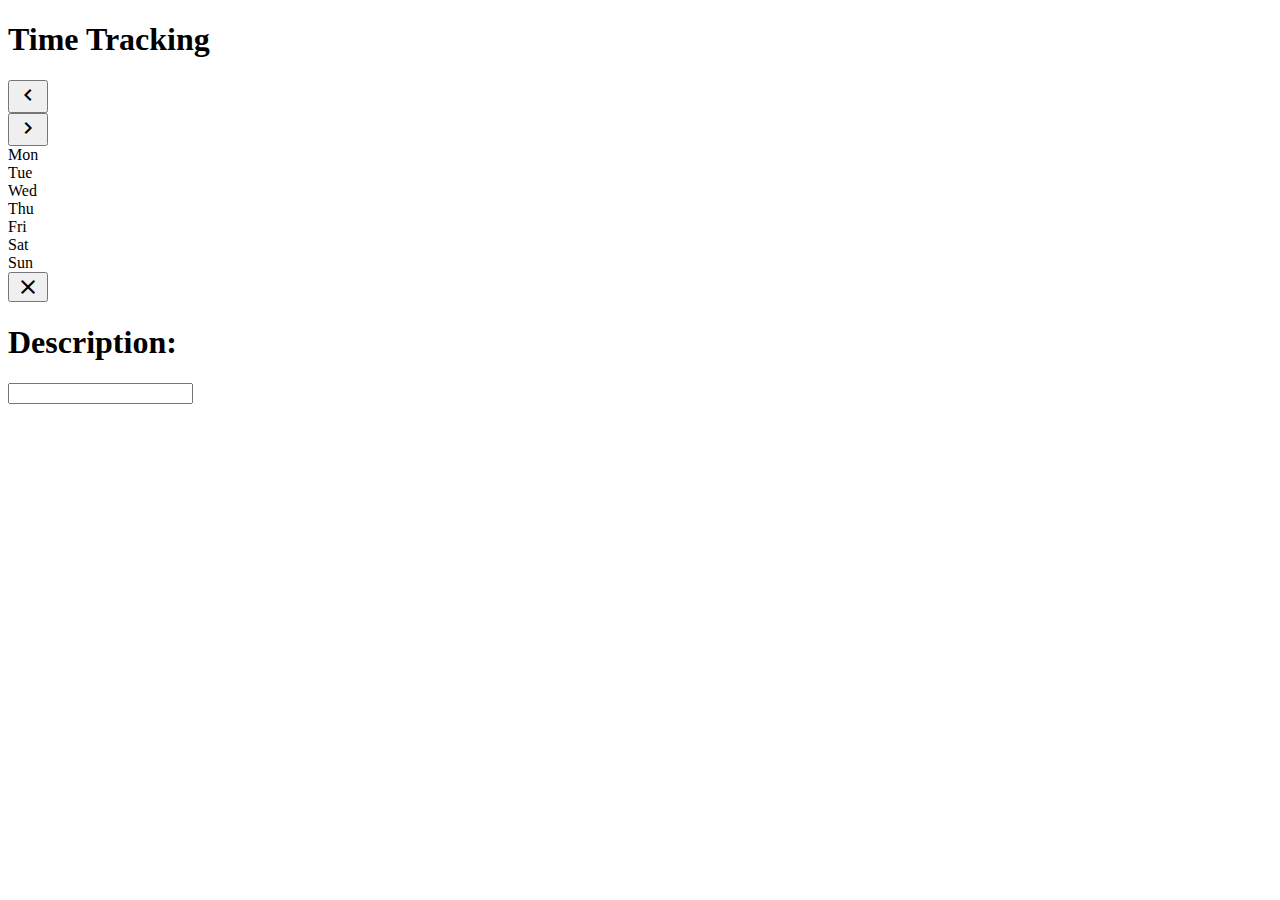
==== web-app/StudentApp/html/calendar.html @ 30d60272 "Adding current implementation of Web App" ====
<!DOCTYPE html>
<html lang="en">
<head>
    <meta charset="UTF-8">
    <meta name="viewport" content="width=device-width, initial-scale=1.0">
    <title>UTD Time Tracking and Peer Review</title>
    <link rel="stylesheet" href="https://fonts.googleapis.com/icon?family=Material+Icons">
    <link rel="stylesheet" href="/StudentApp/css/calendar.css" />
</head>
<!--
<div id="topnav">   
    <div id="logo"> 
        <img width="428" height="83" src="utdwords.jpg" alt="Logo" >
    </div>  
</div>
-->

<div id="tracker-header">
    <h1>Time Tracking</h1>
</div>


<div id="calendar"> 
    <div class="calendarheader">
        <button id="prev">
            <i class="material-icons">chevron_left</i>
        </button>
        <div id="monthYear"></div>
        <button id="next">
            <i class="material-icons">chevron_right</i>
        </button>
    </div>
    <div class="days">
        <div class="day">Mon</div>
        <div class="day">Tue</div>
        <div class="day">Wed</div>
        <div class="day">Thu</div>
        <div class="day">Fri</div>
        <div class="day">Sat</div>
        <div class="day">Sun</div>
    </div>
    <div class="dates" id="dates"></div>
    
</div>

<script src="/StudentApp/js/calendar.js"></script>

<section class="modal-container" id="modal">
    <section class="modal">
        <button class="modal-content, material-icons" id="close">close</button>
        <div class="modal-content">
            <h1>Description:</h1>
            <form class="modal-form">
                <input type="text" id="description">
            </form>
        </div>
    </section>
</section>

</html>
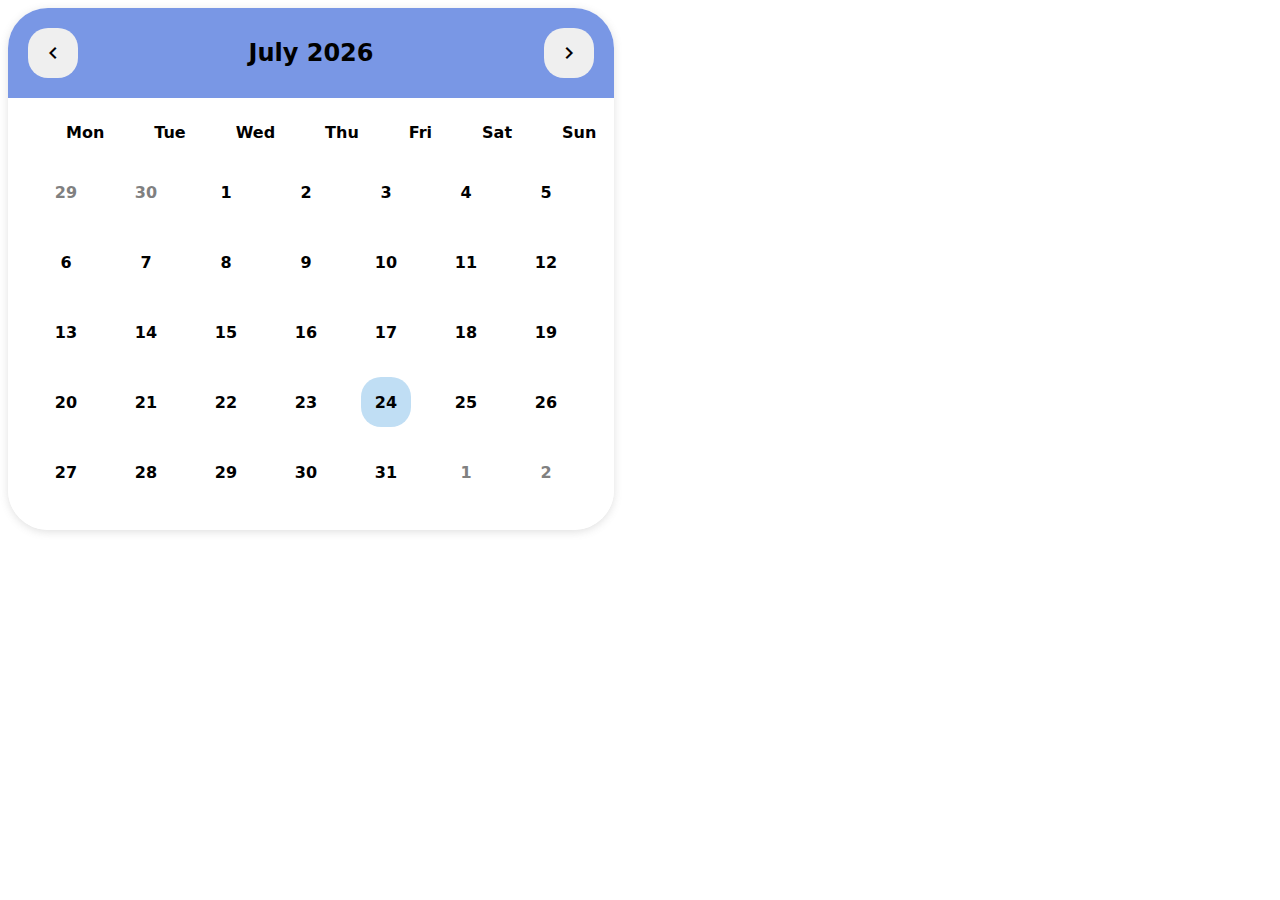
==== commit 8978870e: "The rest of the changes that I didn't save" ====
--- a/web-app/StudentApp/html/calendar.html
+++ b/web-app/StudentApp/html/calendar.html
@@ -5,19 +5,8 @@
     <meta name="viewport" content="width=device-width, initial-scale=1.0">
     <title>UTD Time Tracking and Peer Review</title>
     <link rel="stylesheet" href="https://fonts.googleapis.com/icon?family=Material+Icons">
-    <link rel="stylesheet" href="/StudentApp/css/calendar.css" />
+    <link rel="stylesheet" href="../css/calendar.css" />
 </head>
-<!--
-<div id="topnav">   
-    <div id="logo"> 
-        <img width="428" height="83" src="utdwords.jpg" alt="Logo" >
-    </div>  
-</div>
--->
-
-<div id="tracker-header">
-    <h1>Time Tracking</h1>
-</div>
 
 
 <div id="calendar"> 
@@ -43,7 +32,7 @@
     
 </div>
 
-<script src="/StudentApp/js/calendar.js"></script>
+<script src="../js/calendar.js"></script>
 
 <section class="modal-container" id="modal">
     <section class="modal">
--- a/web-app/StudentApp/css/calendar.css
+++ b/web-app/StudentApp/css/calendar.css
@@ -0,0 +1,148 @@
+@import url('https://fonts.googleapis.com/css2?family=Poppins:ital,wght@0,100;0,200;0,300;0,400;0,500;0,600;0,700;0,800;0,900;1,100;1,200;1,300;1,400;1,500;1,600;1,700;1,800;1,900&display=swap');
+
+html {
+    background-color: white;
+    font-family: system-ui, sans-serif;
+    font-weight: normal;
+    overflow-y: scroll;
+}
+
+
+a{
+    text-decoration: none;
+    color: black;
+    display: flex;
+    align-items: center;
+    font-size: 17px;
+    font-weight: 600;
+}
+
+span {
+    font-size: 28px; 
+    margin-left: 10px; 
+}
+
+
+#logo{
+    padding-inline: 42px;
+    padding-block: 2px;
+
+}
+
+#tracker-header{
+    position: fixed;
+    top: 200px;
+    color: black;
+    left: 50%;
+    transform: translate(-50%, 0);
+}
+
+
+#calendar{
+    
+
+    border-color: white;
+    box-shadow: rgba(99, 99, 99, 0.2) 0px 2px 8px 0px;
+    border-radius: 40px;
+    border-style: solid;
+    display: flex;
+    justify-content: center;
+    padding: 30px;
+    flex-direction: column;
+    width: 540px;
+
+    
+}
+
+.calendarheader{
+    display: flex;
+    justify-content: space-between;
+    align-items: center;
+    background-color: #7997e5;
+    padding: 20px;
+    border-radius: 40px;
+    border-bottom-right-radius: 0px;
+    border-bottom-left-radius: 0px;
+    margin:-33px;
+    margin-bottom: 0px;
+
+}
+
+.calendarheader button{
+    display: flex;
+    justify-content: center;
+    align-items: center;
+    width: 50px;
+    height: 50px;
+    border: none;
+    border-radius: 20px;
+}
+
+#monthYear{
+    font-size: 24px;
+    font-weight: bold;
+}
+
+.days{
+    display: grid;
+    grid-template-columns: repeat(7, 1fr);
+    font-weight: bold;
+    
+}
+
+.day{
+    text-align: center;
+    padding: 25px;
+}
+
+.dates{
+    display: grid;
+    grid-template-columns: repeat(7, 1fr);
+    gap: 20px;
+}
+
+.date{
+    display: flex;
+    align-items: center;
+    justify-content: center;
+    font-weight: bold;
+    height: 50px;
+    width: 50px;
+    border: none;
+    border-radius: 20px;
+}
+
+.date.active {
+    background: #c0def4;
+}
+
+.date:hover{
+    background: #c0def4;
+}
+
+.date.inactive {
+    color: grey;
+}
+
+.modal-container {
+    display: none;
+    position: fixed;
+    top: 500px;
+    background-color: #3a3a42;
+    border: #e97724;
+    border-style: solid;
+    border-radius: 20px;
+    padding: 20px;
+    color: white;
+    left: 50%;
+    transform: translate(-50%, 0);
+
+
+}
+
+.modal-container.show-modal{
+    display:block;
+}
+
+
+
